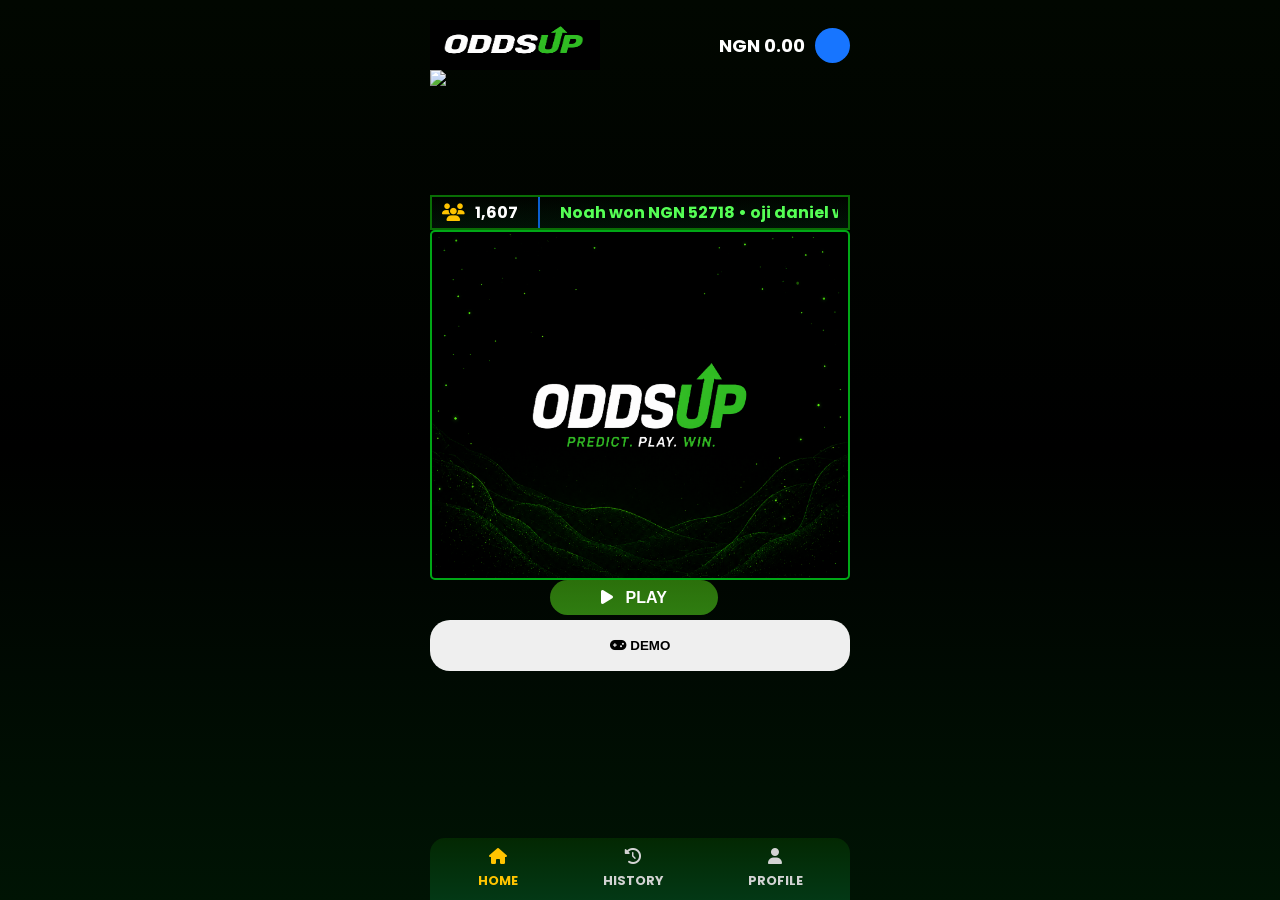
==== home1.html @ 54f4996d "Add files via upload" ====
<!DOCTYPE html>
<html lang="en">
<head>

    <meta charset="UTF-8">
    <meta name="viewport"
    content="width=device-width, initial-scale=1.0">

    <title>ODDSUP</title>
    <!-- Icons -->
    <link rel="stylesheet"
    href="https://cdnjs.cloudflare.com/ajax/libs/font-awesome/6.5.2/css/all.min.css"/>
    <style>
/*==========================
    GOOGLE FONT
==========================*/

@import url('https://fonts.googleapis.com/css2?family=Poppins:wght@300;400;600;700;800&display=swap');


/*==========================
      RESET
==========================*/

*{
    margin:0;
    padding:0;
    box-sizing:border-box;
}

body{

    font-family:'Poppins',sans-serif;

    min-height:100vh;

    display:flex;
    justify-content:center;

    padding:20px;

    background:
    linear-gradient(
    180deg,
    #010700,
    #000000,
    #001404);

}

/*==========================
     MAIN CONTAINER
==========================*/


.container{

    width:100%;
    max-width:420px;
    height: 100%;

}



/*==========================
         HEADER
==========================*/


header{

    display:flex;

    justify-content:space-between;

    align-items:center;

    gap:15px;

    flex-wrap:wrap;

}


.header-logo{

    width:170px;

    display:block;
    height: 50px;

}

/*==================
    USER INFO
===================*/

.user-info{

    display:flex;

    align-items:center;

    gap:10px;

    cursor:pointer;

}


#balance{

    color:white;

    font-size:18px;

    font-weight:700;

}


.profile-image{

    width:35px;
    height:35px;

    border-radius:50%;

    background:#1775ff;

    color:white;

    font-size:15px;
    font-weight:bold;

    display:flex;

    justify-content:center;
    align-items:center;

    cursor:pointer;

}


.hidden{

    display:none !important;

}


/*==========================
        IMAGE SLIDER
==========================*/


.slider{

    width:100%;

    overflow:hidden;

    margin-top:0px;

    border-radius:0px;

}


.slider-track{

    display:flex;

    transition:1s ease;

}


.slider img{

    min-width:100%;

    height:120px;

    object-fit:cover;

}



/*==========================
      INFORMATION BOX
==========================*/


.info-box{

    margin-top:5px;

    display:flex;

    align-items:center;

    justify-content:space-between;

    padding:10px;

    gap:20px;

    border-radius:0px;

    overflow:hidden;

    background:
    linear-gradient(
    180deg,
    #02280500,
    #03381746);

    border:2px solid #096e05;
    height: 35px;

}



/* PLAYERS */

.players{

    display:flex;

    align-items:center;

    gap:10px;

    color:white;

    font-weight:700;

    flex-shrink:0;

}


.players i{

    color:#ffc400;

    font-size:18px;

}


.players span{

    font-size:16px;

}



/* DIVIDER */

.divider{

    width:2px;

    height:40px;

    background:#0a5fd1;

    flex-shrink:0;

}



/* WINNERS */

.winner-container{

    overflow:hidden;

    width:100%;

}


.winner-scroll{

    white-space:nowrap;

    color:#55ff55;

    font-weight:700;

    animation:

    scroll 18s linear infinite;

}


@keyframes scroll{

    0%{

        transform:
        translateX(100%);

    }


    100%{

        transform:
        translateX(-100%);

    }

}



/*==========================
        GAME BOX
==========================*/


.game-box{

width:100%;

min-height:350px;

margin-top:0px;

border-radius:5px;

overflow:hidden;

position:relative;

display:flex;

justify-content:center;

align-items:center;


background-image:

url("background.png");


background-size:cover;

background-position:center;


border:2px solid #00a716;

}

.center-logo{

width:65%;

position:relative;

z-index:5;

}

.particles{

position:absolute;

inset:0;

overflow:hidden;

}


.arrow{

position:absolute;

bottom:-30px;

color:white;

font-size:18px;

opacity:.8;

animation:

moveUp linear forwards;

}

@keyframes moveUp{


0%{

transform:

translateY(0);

opacity:0;

}


20%{

opacity:1;

}


100%{

transform:

translateY(-750px);

opacity:0;

}


}



/*==========================
       GAME LOGO
==========================*/


.game-logo{

    position:relative;

    z-index:2;

    text-align:center;

    font-size:5rem;

    font-weight:800;

    font-style:italic;

    color:white;

}


.game-logo span{

    color:#ffc400;

}



/*==========================
      PLAY BUTTON
==========================*/


.play-btn{


    margin-top:auto;

    width:40%;

    border:none;

    border-radius:25px;

    background:
    linear-gradient(
    180deg,
    #2b700b,
    #2f7d11);

    color:white;

    font-size:1rem;

    font-weight:800;

    cursor:pointer;

    transition:.3s;
    
    height: 35px;
    
    margin-left: 120px;
}


.play-btn:hover{

    transform:scale(1.05);

}


.play-btn i{

    margin-right:8px;

}

/*=========================
        POPUP
=========================*/


.demo-btn{

    width:100%;

    padding:18px;

    border:none;

    border-radius:20px;

    cursor:pointer;

    font-weight:bold;

    margin-top:5px;

}



.login-popup{

    position:fixed;

    inset:0;

    background:
    rgba(0,0,0,.8);

    display:flex;

    justify-content:center;

    align-items:center;

    z-index:1000;

}


.login-box{

    width:90%;

    max-width:350px;

    padding:30px;

    border-radius:25px;

    text-align:center;

    background:#04162d;

}


.popup-login,
.popup-cancel{

    width:100%;

    padding:15px;

    border:none;

    border-radius:20px;

    margin-top:15px;

    cursor:pointer;

}


.popup-login{

    background:#52c31f;

}


.popup-cancel{

    background:red;

}


.hidden{

    display:none !important;

}


/*==========================
      LOADING SCREEN
==========================*/

.loading-screen{

    position:fixed;

    inset:0;

    background:#000;

    display:flex;

    flex-direction:column;

    justify-content:center;

    align-items:center;

    z-index:99999;

}

.loader{

    width:70px;
    height:70px;

    border:6px solid #1f1f1f;
    border-top:6px solid #00ff55;

    border-radius:50%;

    animation:spin 1s linear infinite;

}

.loading-screen h2{

    color:white;

    margin-top:20px;

    font-size:20px;

}

@keyframes spin{

    from{

        transform:rotate(0deg);

    }

    to{

        transform:rotate(360deg);

    }

}


/*==========================
      NAVIGATION BAR
==========================*/


nav{

    position:fixed;

    bottom:0;

    left:50%;

    transform:translateX(-50%);

    width:100%;

    max-width:420px;

    display:flex;

    justify-content:space-around;

    gap:10px;

    padding:10px;

    border-radius:15px 15px 0 0;

    background:
    linear-gradient(
    180deg,
    #032802,
    #033815);

    z-index:1000;

}


.nav-item{

    display:flex;

    flex-direction:column;

    align-items:center;

    gap:8px;

    color:#d3d3d3;

    cursor:pointer;

}


.nav-item i{

    font-size:1rem;

}


.nav-item span{

    font-size:.8rem;

    font-weight:700;

}


.active{

    color:#ffc400;

}

/*=====================
      HISTORY BOX
=====================*/

.history-box{

    flex:1;

    width:100%;

    display:flex;

    flex-direction:column;

    margin-top:15px;

    padding:20px;

    border-radius:10px;

    background:

    linear-gradient(
    180deg,
    #032802,
    #033815);

    border:2px solid #00a716;
    min-height:73vh;

}


#history-container{

    flex:1;

    display:flex;

    justify-content:center;

    align-items:center;

}

.empty-history{

    width:100%;

    text-align:center;

}


.history-box h2{

    color:white;

    text-align:center;

}


/*=========================
      HISTORY NAV
=========================*/

/*=====================
      HISTORY NAV
=====================*/

.history-nav{

    display:flex;

    justify-content:space-between;

    margin-top:25px;

}


.history-item{

    flex:1;

    text-align:center;

    color:#cfcfcf;

    font-size:14px;

    font-weight:700;

    cursor:pointer;

}


.history-item.active{

    color:#ffc400;

}


/*=====================
      SLIDER
=====================*/

.history-slider{

    width:20%;

    height:3px;

    background:#ffc400;

    border-radius:30px;

    margin-top:10px;

    transition:.4s ease;

}


.history-line{

    width:100%;

    height:2px;

    background:#0a5fd1;

    margin-top:0px;

}


/*=====================
     EMPTY HISTORY
=====================*/

.empty-history{

    flex:1;

    display:flex;

    flex-direction:column;

    justify-content:center;

    align-items:center;

    text-align:center;

}


.empty-history i{

    font-size:60px;

    color:#ffc400;

}


.empty-history h3{

    color:white;

    margin-top:20px;

}


.empty-history p{

    color:#cfcfcf;

    margin-top:10px;

}

/*==========================
      RESPONSIVE
==========================*/


@media(max-width:500px){


    .logo{

        font-size:2.2rem;

    }


    .game-logo{

        font-size:4rem;

    }


    .play-btn{

        font-size:1rem;

    }


}

</style>
</head>
<body>


<!-- MAIN CONTAINER -->

<div class="container">


<!-- =====================
        HEADER
===================== -->

<header>

    <img
    src="oddsuplogo.png"
    class="header-logo"
    alt="ODDSUP">


    <div class="user-info "
    id="user-info">

        <h3 id="balance">
            <p>NGN 0.00
        </h3>

        <div class="profile-image"
        id="profile-image">

            

        </div>

    </div>

</header>

<!--==========================
        IMAGE SLIDER
===========================-->

<section class="slider">

    <div class="slider-track">

        <img src="promo1.png">

        <img src="promo2.png">

        <img src="promo3.png">

        <img src="promo4.png">

    </div>

</section>



<!-- =====================
      INFORMATION BOX
===================== -->


<section class="info-box">

    <!-- PLAYERS -->

    <div class="players">

        <i class="fa-solid fa-users"></i>

        <span id="players">
            1,250
        </span>

    </div>


    <!-- DIVIDER -->

    <div class="divider"></div>


    <!-- WINNERS -->

    <div class="winner-container">

        <div class="winner-scroll" id="winner-scroll">

            Aman won NGN 21,200.63 •
            Jesse won NGN 13,203.08 •
            Jack won NGN 5,110.00 •
            Sarah won NGN 8,700.00 •
            Oliver won NGN 611,931.00 •

        </div>

    </div>


</section>



<!-- =====================
        GAME BOX
===================== -->


<section class="game-box">


<div class="particles"></div>


    <!-- CENTER LOGO -->

    <img
    src="oddsupgame.png"
    class="center-logo">


</section>



<!-- PLAY BUTTON -->


<button class="play-btn">

<i class="fa-solid fa-play"></i>

PLAY

</button>

<!-- DEMO -->

<button class="demo-btn">

<i class="fa-solid fa-gamepad"></i>

DEMO

</button>

<!--===================
      POPUP MENU
====================-->

<div class="login-popup hidden"
id="login-popup">

    <div class="login-box">

        <h2>

            Please Login First

        </h2>


        <button class="popup-login">

            LOGIN

        </button>


        <button class="popup-cancel">

            CANCEL

        </button>

    </div>

</div>


<!-- =====================
      BOTTOM NAVIGATION
===================== -->


<nav>

    <div class="nav-item active"
    data-page="home.html">

        <i class="fa-solid fa-house"></i>
        <span>HOME</span>

    </div>


    <div class="nav-item"
    data-page="history.html">

        <i class="fa-solid fa-clock-rotate-left"></i>
        <span>HISTORY</span>

    </div>


    <div class="nav-item"
    data-page="profile.html">

        <i class="fa-solid fa-user"></i>
        <span>PROFILE</span>

    </div>

</nav>



</div>

<!-- LOADING SCREEN -->
<div class="loading-screen hidden" id="loading-screen">

    <div class="loader"></div>

    <h2>Loading...</h2>

</div>

<!-- JAVASCRIPT -->

<script>
     
//========================
// LOGIN DETECTION
//========================

const currentUser =

JSON.parse(

localStorage.getItem(
"currentUser"
)

);


//========================
// USER INFO
//========================

const userInfo =

document.getElementById(
"user-info"
);


if(currentUser){

    userInfo.classList
    .remove("hidden");


    document.getElementById(
    "balance"
    ).innerText=

    "NGN "+currentUser.balance+".00";



    document.getElementById(
    "profile-image"
    ).innerText=

    currentUser.username[0]
    .toUpperCase();

}


//========================
// PROFILE PAGE
//========================

const profileImage =

document.getElementById(
"profile-image"
);


const balance =

document.getElementById(
"balance"
);


if(profileImage){

    profileImage.onclick=()=>{

        window.location.href=
        "profile.html";

    };

}


if(balance){

    balance.onclick=()=>{

        window.location.href=
        "profile.html";

    };

}



//==========================
// PLAYERS ONLINE COUNTER
//==========================

const players =

document.getElementById(
"players"
);


let totalPlayers =

Math.floor(
Math.random()*500
)+1200;


if(players){

    players.innerText=

    totalPlayers
    .toLocaleString();

}


setInterval(()=>{


    let random =

    Math.floor(
    Math.random()*8
    );


    if(Math.random()>0.5){

        totalPlayers+=random;

    }

    else{

        totalPlayers-=random;

    }


    if(totalPlayers<1200){

        totalPlayers=1200;

    }


    if(players){

        players.innerText=

        totalPlayers
        .toLocaleString();

    }


},3000);




//==========================
// RECENT WINNERS
//==========================

const winnerScroll =

document.getElementById(
"winner-scroll"
);


const names=[

"Aman",
"Jesse",
"Oliver",
"Sarah",
"Noah",
"William",
"Alex",
"James",
"Michael",
"Daniel",
"Oga john",
"chukwudi",
"oji daniel",
"gabon c",
"chika",
"akon",
"wizkid pedro",
"kelechi",
"mmaduabuchi",
"jj",
"kamsi",
"chris",
"jacob",
"mali",
"finna",
"christian",
"pastor dave",
"chi z",
"og gamer",


];


let winnings=[];


for(let i=0;i<20;i++){

    winnings.push(

        names[

        Math.floor(

        Math.random()
        *names.length

        )]

        +" won NGN "+

        Math.floor(

        Math.random()
        *90000+5000 

        )

    );

}


if(winnerScroll){

    winnerScroll.innerHTML=

    winnings.join(" • ")

    +" • "+

    winnings.join(" • ");

}




//==========================
// PLAY BUTTONS
//==========================

const playButton =

document.querySelector(
".play-btn"
);


const demoButton =

document.querySelector(
".demo-btn"
);


const loginPopup =

document.getElementById(
"login-popup"
);


const popupLogin =

document.querySelector(
".popup-login"
);


const popupCancel =

document.querySelector(
".popup-cancel"
);



//==========================
// LOADING FUNCTION
//==========================

const loadingScreen =

document.getElementById(
"loading-screen"
);


function showLoading(page){

    loadingScreen
    .classList
    .remove("hidden");


    // RANDOM TIME BETWEEN
    // 6 AND 13 SECONDS

    const randomTime =

    Math.floor(
        Math.random()*8
    ) + 6;


    setTimeout(()=>{

        window.location.href =
        page;

    },randomTime * 1000);

}


//------------------
// PLAY BUTTON
//------------------

playButton.onclick = ()=>{

    showLoading(
    "oddsup.html"
    );

};


//------------------
// DEMO BUTTON
//------------------

demoButton.onclick = ()=>{

    showLoading(
    "oddsup-demo.html"
    );

};
//--------------------------
// LOGIN POPUP
//--------------------------

if(popupLogin){

    popupLogin.onclick=()=>{

        window.location.href=
        "auth.html";

    };

}


if(popupCancel){

    popupCancel.onclick=()=>{

        loginPopup
        .classList
        .add("hidden");

    };

}




//==========================
// BOTTOM NAVIGATION
//==========================

const navItems =

document.querySelectorAll(".nav-item");


navItems.forEach((item)=>{

    item.onclick = ()=>{

        window.location.href =

        item.dataset.page;

    };

});




//==========================
// PLAY BUTTON EFFECT
//==========================

if(playButton){

    playButton
    .addEventListener(

    "mouseenter",()=>{

        playButton.style
        .boxShadow=

        "0 0 30px #52c31f";

    });


    playButton
    .addEventListener(

    "mouseleave",()=>{

        playButton.style
        .boxShadow=

        "none";

    });

}




//==========================
// PARTICLES EFFECT
//==========================

const particles =

document.querySelector(
".particles"
);


function createArrow(){


    const arrow =

    document
    .createElement("div");


    arrow.classList
    .add("arrow");


    arrow.innerHTML="↑";


    const colors=[

        "#FFD700",
        "#FFEA00",
        "#FFF44F",
        "#FFC107",
        "#FFE866"

    ];


    arrow.style.color=

    colors[

    Math.floor(

    Math.random()
    *colors.length

    )];


    arrow.style.textShadow=

    "0 0 5px currentColor,"+

    "0 0 10px currentColor,"+

    "0 0 20px currentColor";


    arrow.style.left=

    Math.random()*100+"%";


    arrow.style.fontSize=

    (Math.random()*15)
    +15+"px";


    arrow.style.animationDuration=

    (Math.random()*4+3)
    +"s";


    if(particles){

        particles
        .appendChild(
        arrow
        );

    }


    setTimeout(()=>{

        arrow.remove();

    },7000);


}


setInterval(()=>{

    createArrow();

},100);




//==========================
// IMAGE SLIDER
//==========================

const slider =

document.querySelector(
".slider-track"
);


let currentImage=0;


function slideImages(){


    if(!slider){

        return;

    }


    currentImage++;


    if(currentImage>3){

        currentImage=0;

    }


    slider.style.transform=

    `translateX(-${currentImage*100}%)`;


}


setInterval(()=>{

    slideImages();

},5000);



//==========================
// PAGE LOADED
//==========================

window.onload=()=>{


    console.log(

    "ODDSUP Loaded Successfully!"

    );


};        


</script>

</body>
</html>
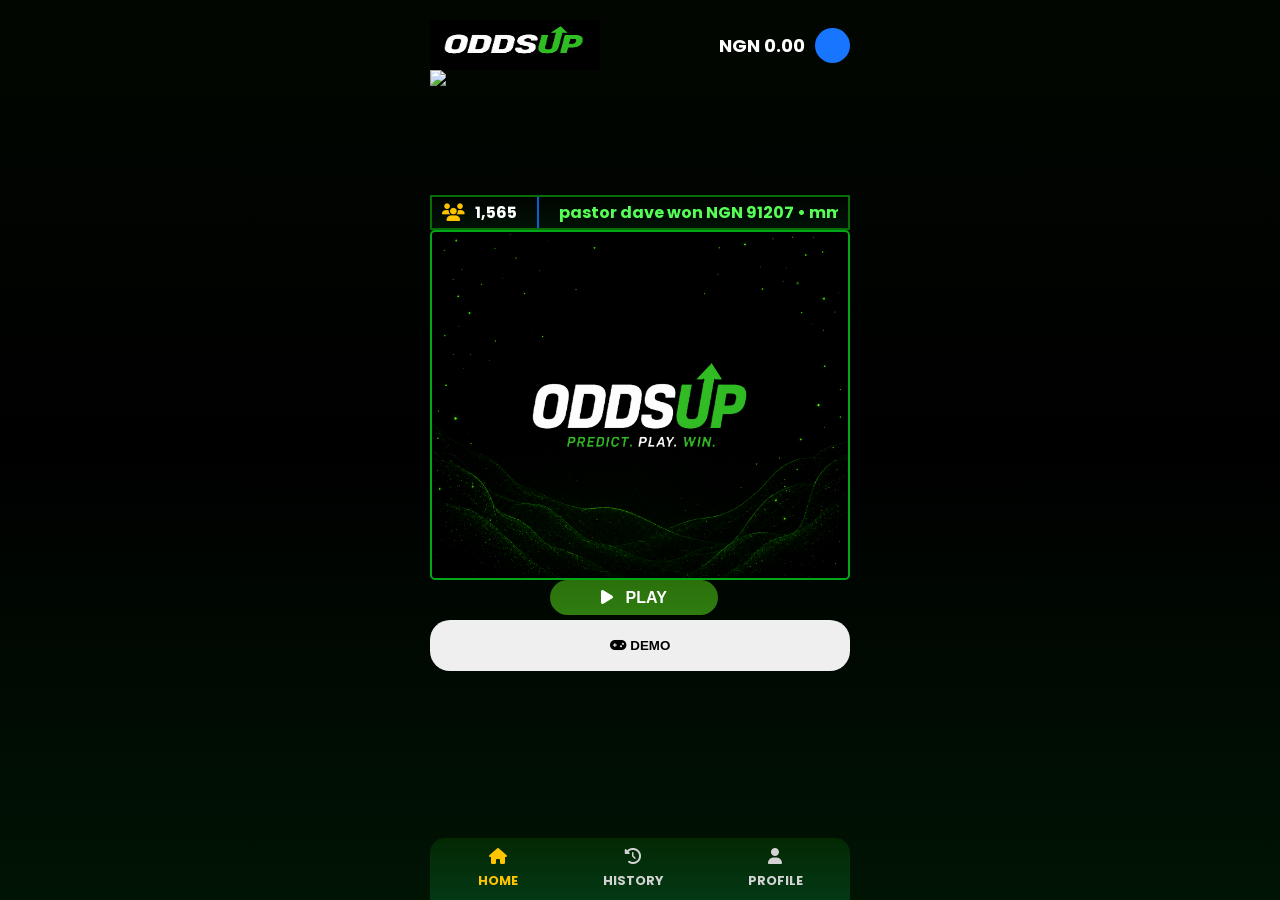
==== commit d045b6a3: "Update home1.html" ====
--- a/home1.html
+++ b/home1.html
@@ -1039,9 +1039,7 @@
         <img src="promo2.png">
 
         <img src="promo3.png">
-
-        <img src="promo4.png">
-
+        
     </div>
 
 </section>
@@ -1806,7 +1804,7 @@
     currentImage++;
 
 
-    if(currentImage>3){
+    if(currentImage>2){
 
         currentImage=0;
 
@@ -1849,4 +1847,4 @@
 </script>
 
 </body>
-</html>+</html>
